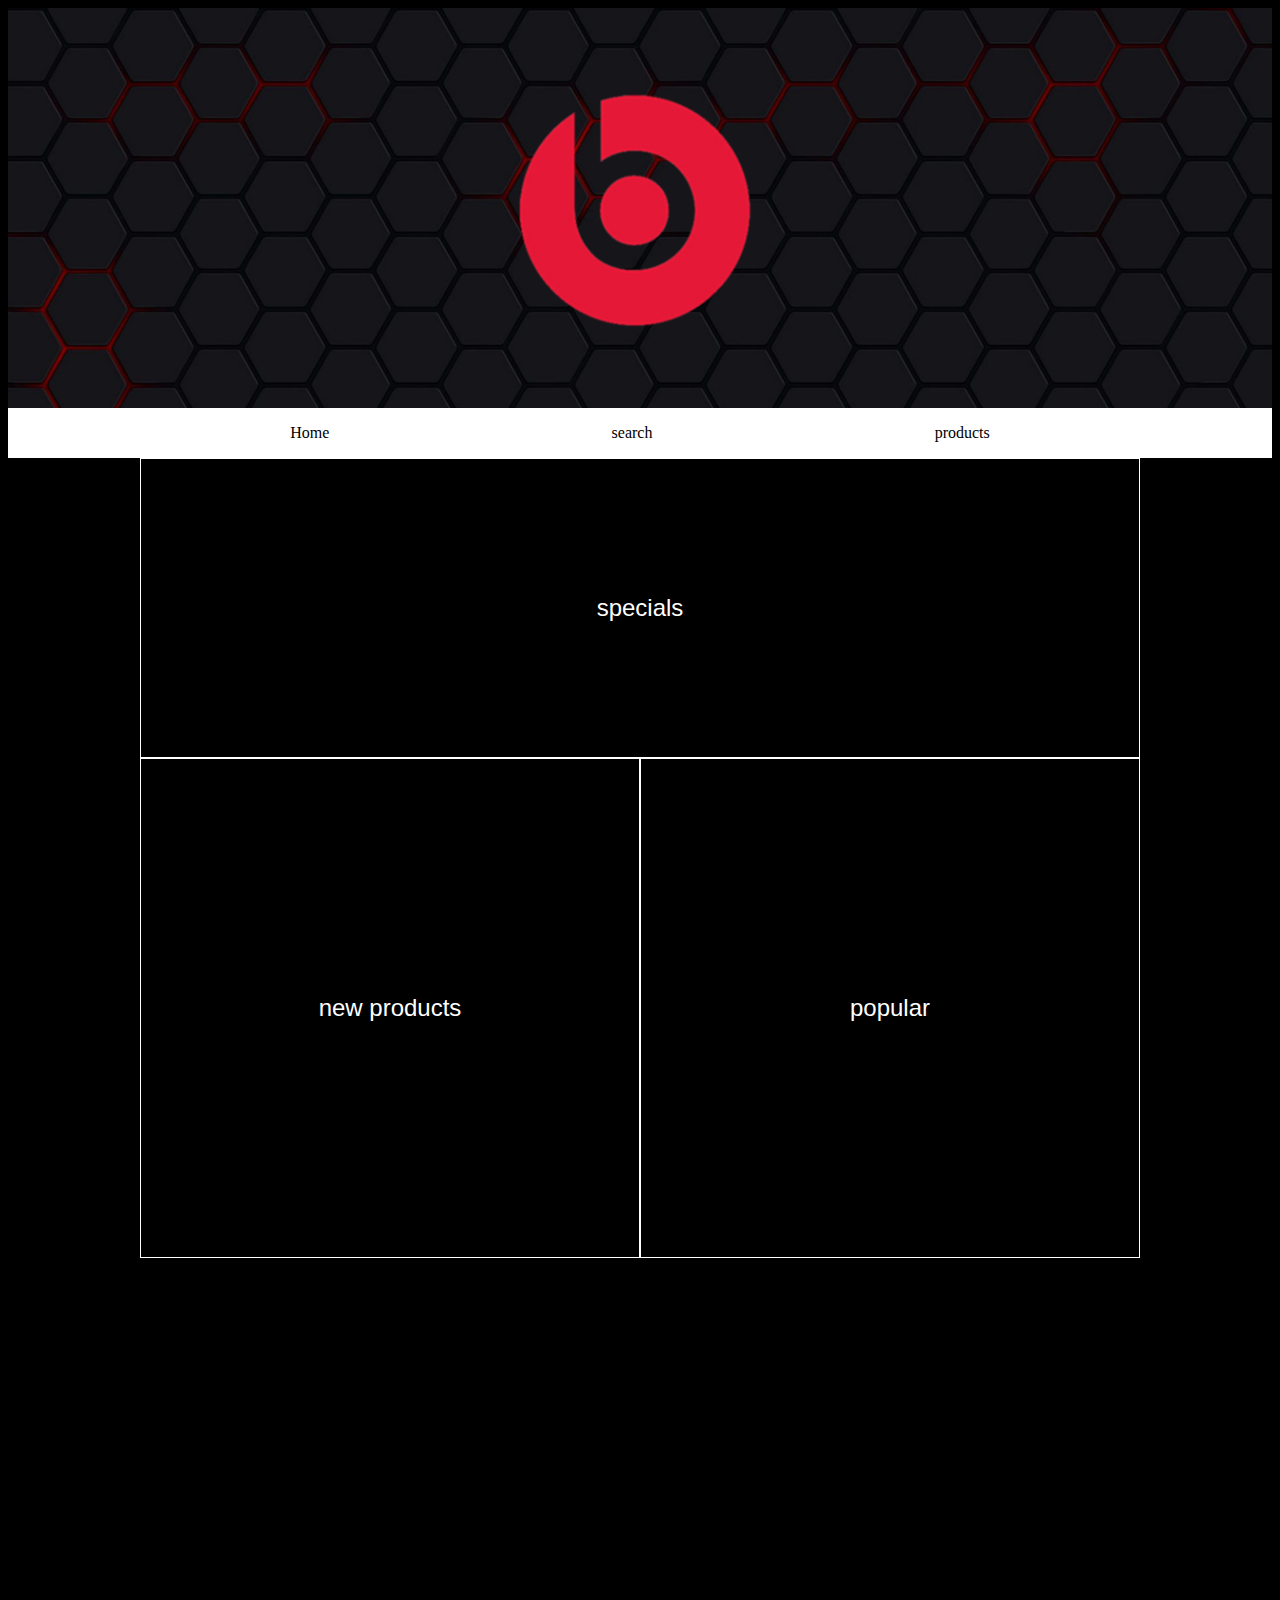
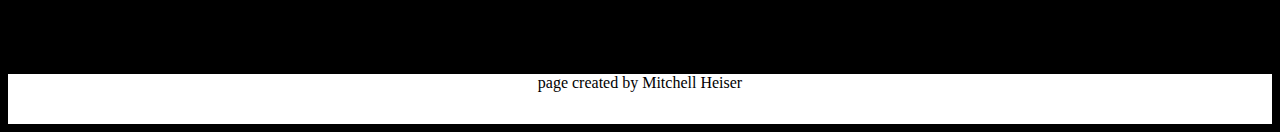
==== projects/websites/flexbox/index.html @ 4f484dc5 "new wesites commit" ====
<!DOCTYPE html>
<html>
<head>
    <meta charset="utf-8" />
    <meta http-equiv="X-UA-Compatible" content="IE=edge">
    <title>Page Title</title>
    <meta name="viewport" content="width=device-width, initial-scale=1">
    <link rel="stylesheet" type="text/css" media="screen" href="stylesheet.css" />
    <script src="main.js"></script>
</head>
<body>
 <header>
     <div>
         <img class="logo" src="img/beats logo.png">
     </div>
  <div class="navbar">
      <nav>
          <p>Home</p>
          <p>search</p>
          <p>products</p>
      </nav>
    </div>
 </header>
 <div class="content">
     <div>specials</div>
     <div>new products</div>
     <div>popular</div>
 </div>
  
<footer>
    <p>page created by Mitchell Heiser</p>
</footer>
</body>
</html>
---- projects/websites/flexbox/stylesheet.css ----
html { margin-top: 0;
    padding-top: 0;
    padding-left: 0;
    padding-right: 0;
 box-sizing: border-box}

.navbar{
    background-color: white;}

nav {display: flex;
         flex-direction: row;
        justify-content: space-evenly;}

.logo {display:block;
    width: 400px;
     margin-left: auto;
    margin-right: auto;
  }

header {
    background-image: url(img/header_background.jpg);
    background-size: cover;
    width: 100%;
    max-width: 1336px;
    position: relative;
}

.content {
    display: grid;
    grid-template-columns: repeat(12, 100px);
    grid-template-rows: repeat(12, 100px);
    align-content: center;
    justify-content: center;
}

.content div {display:flex;
    align-items:center;
    justify-content: center;
    font-size: 1.5rem;
    border: 1px solid white ;
    font-family: sans-serif;
    padding: 0.5rem 0;
    color: white;}

.content div:nth-child(1){
    grid-area: 1/2/4/12
}

.content div:nth-child(2){
    grid-area: 4/2/9/7;
}

.content div:nth-child(3){
    grid-area: 4/7/9/12
}

body {
    background-color: black;
}

footer {
    text-align: center;
    background-color: white;
    height: 50px;
}
/*base style*/

/* mobile*/
@media screen and (max-width: 400px;)
body { background-color: black;}
/*tablet styles*/
@media screen and (min-width: 401px) and (max-width: 960px)
body {background-color: black}
/* desktop style*/
@media 
body {background-color: black}
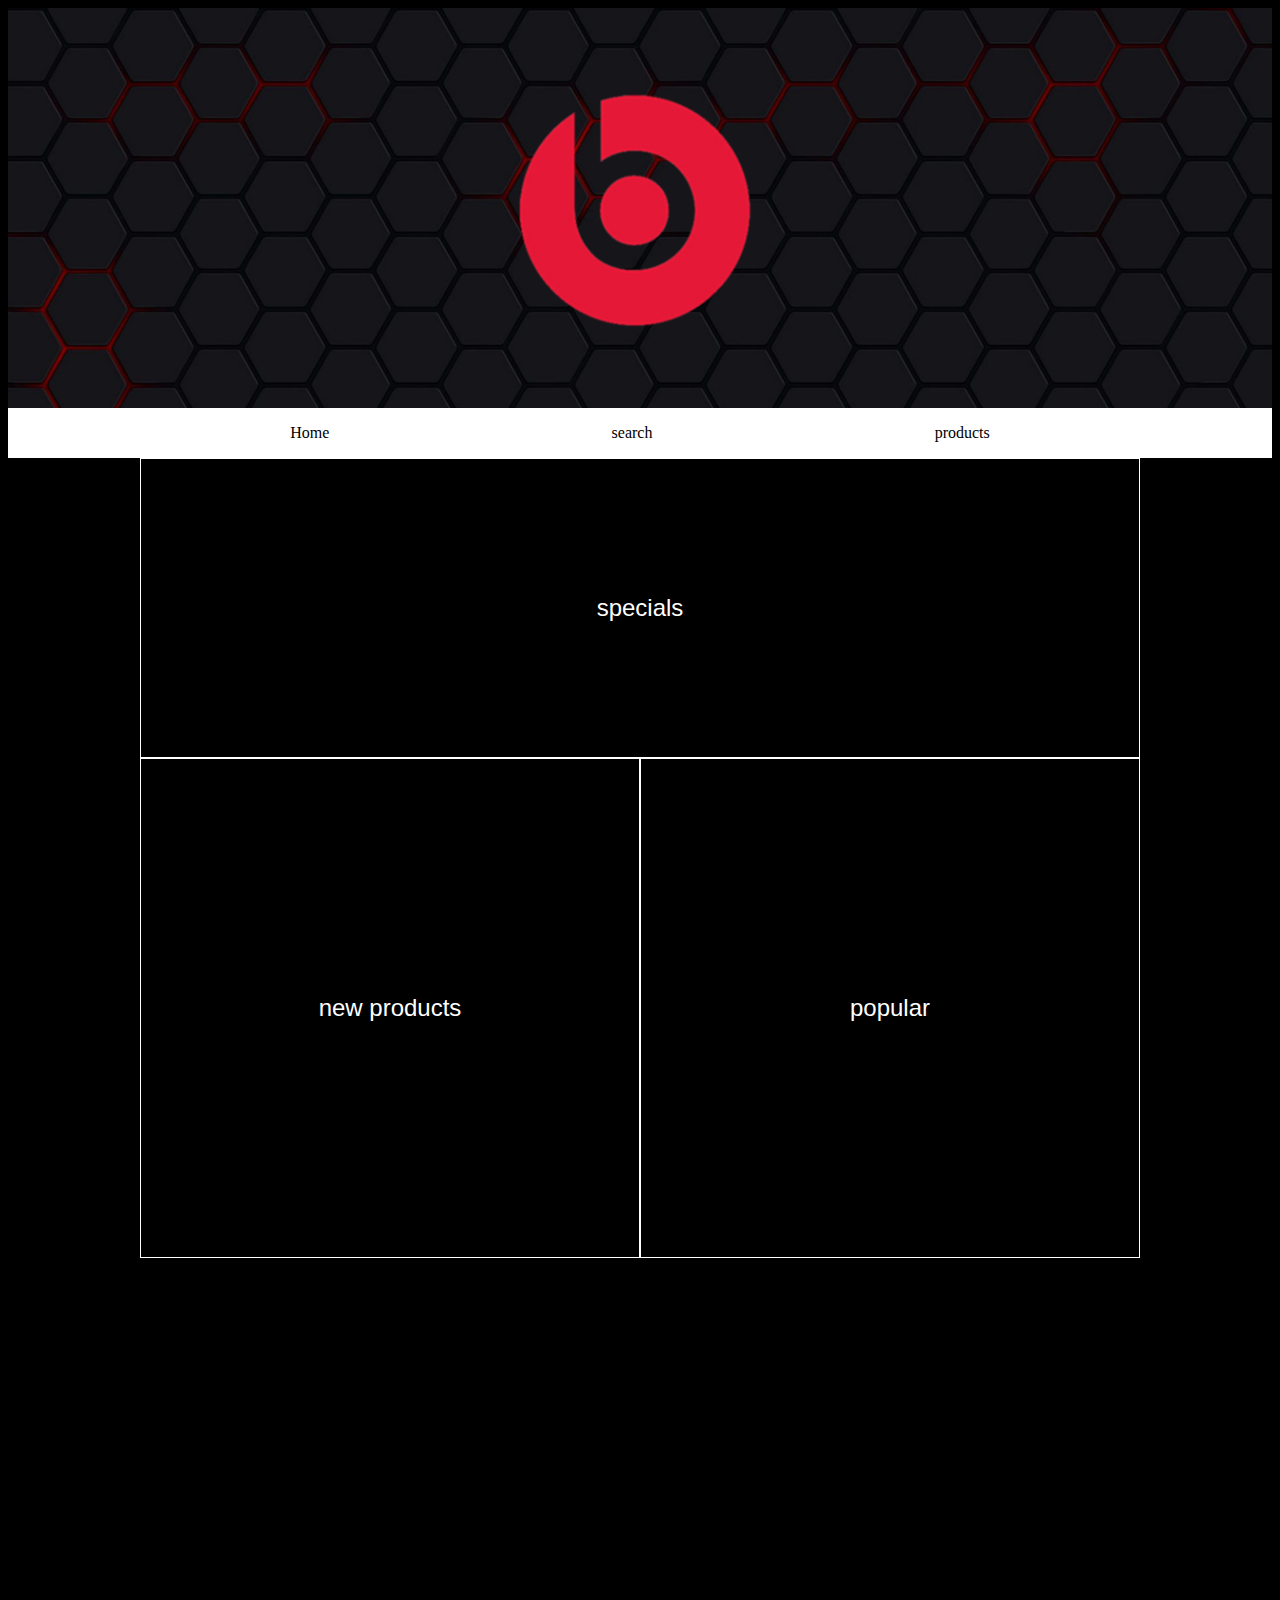
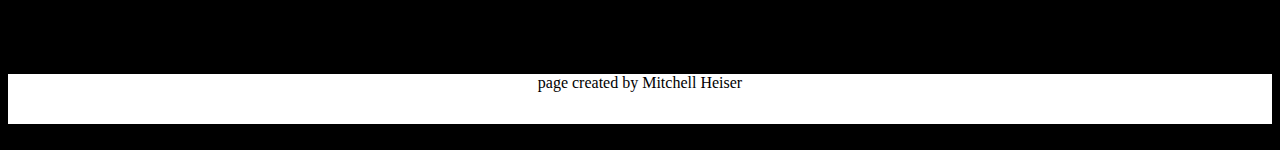
==== commit 9100d177: "rails commit" ====
--- a/projects/websites/flexbox/index.html
+++ b/projects/websites/flexbox/index.html
@@ -34,3 +34,4 @@
 </html>
 
 
+s